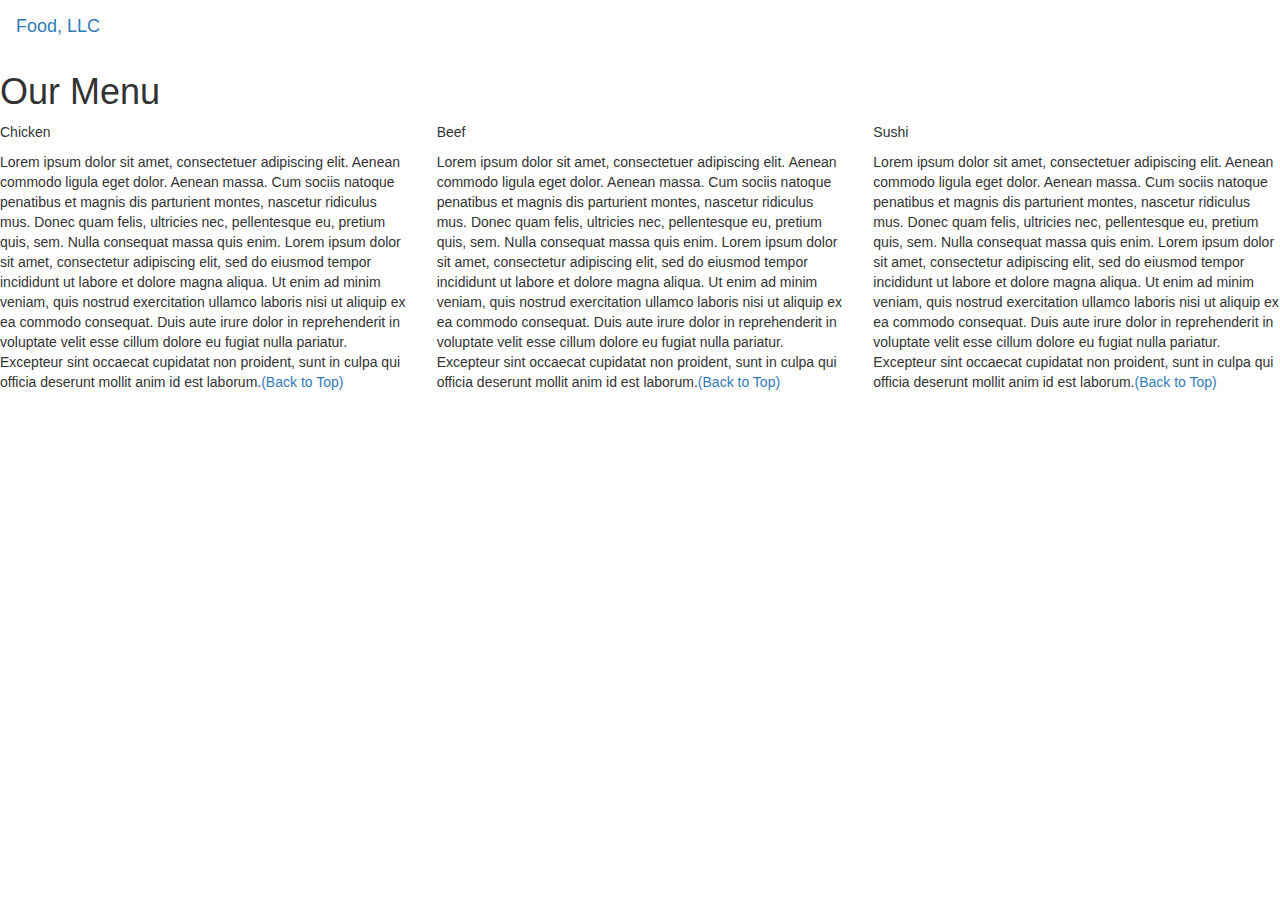
==== module-3/index.html @ 2037b435 "Add files via upload" ====
<!DOCTYPE html>
<html>
<head>

<title>Module 3</title>

  <meta name="viewport" content="width=device-width, initial-scale=1">
  <link rel="stylesheet" href="https://maxcdn.bootstrapcdn.com/bootstrap/3.3.7/css/bootstrap.min.css">
  <script src="https://ajax.googleapis.com/ajax/libs/jquery/3.3.1/jquery.min.js"></script>
  <script src="https://maxcdn.bootstrapcdn.com/bootstrap/3.3.7/js/bootstrap.min.js"></script>

</head>

<meta name="viewport" content="width=device-width, initial-scale=1">
<link rel="stylesheet" type="text/css" href="CSS/style1.css">



<body>


<nav class="navbar" id="top">
  <div class="container-fluid">

    <div class="navbar-header">
      <button type="button" class="navbar-toggle" data-toggle="collapse" data-target="#myNavbar">
        <span class="icon-bar"></span>
        <span class="icon-bar"></span>
        <span class="icon-bar"></span> 
      </button>
      <a class="navbar-brand" href="#">Food, LLC</a>
    </div>

    <div class="collapse" id="myNavbar">
      <ul class="nav navbar-nav visible-xs">
        <li><a class="menu-item" href="#">Chicken</a></li>
        <li><a class="menu-item" href="#">Beef</a></li> 
        <li><a class="menu-item" href="#">Sushi</a></li> 
      </ul>
    </div>

  </div>
</nav>

<h1 class="main-title">Our Menu</h1>



<div class="row">

  <div class="col-lg-4 col-md-6 col-sm-12">
    <div class="content-box">
      <p class="item-name">Chicken</p>
      <p>Lorem ipsum dolor sit amet, consectetuer adipiscing elit. Aenean commodo ligula eget dolor. Aenean massa. Cum sociis natoque penatibus et magnis dis parturient montes, nascetur ridiculus mus. Donec quam felis, ultricies nec, pellentesque eu, pretium quis, sem. Nulla consequat massa quis enim. Lorem ipsum dolor sit amet, consectetur adipiscing elit, sed do eiusmod tempor incididunt ut labore et dolore magna aliqua. Ut enim ad minim veniam, quis nostrud exercitation ullamco laboris nisi ut aliquip ex ea commodo consequat. Duis aute irure dolor in reprehenderit in voluptate velit esse cillum dolore eu fugiat nulla pariatur. Excepteur sint occaecat cupidatat non proident, sunt in culpa qui officia deserunt mollit anim id est laborum.<a href="#top">(Back to Top)</a></p>
    </div>
  </div>

  <div class="col-lg-4 col-md-6 col-sm-12">
    <div class="content-box">
      <p class="item-name">Beef</p>
      <p>Lorem ipsum dolor sit amet, consectetuer adipiscing elit. Aenean commodo ligula eget dolor. Aenean massa. Cum sociis natoque penatibus et magnis dis parturient montes, nascetur ridiculus mus. Donec quam felis, ultricies nec, pellentesque eu, pretium quis, sem. Nulla consequat massa quis enim. Lorem ipsum dolor sit amet, consectetur adipiscing elit, sed do eiusmod tempor incididunt ut labore et dolore magna aliqua. Ut enim ad minim veniam, quis nostrud exercitation ullamco laboris nisi ut aliquip ex ea commodo consequat. Duis aute irure dolor in reprehenderit in voluptate velit esse cillum dolore eu fugiat nulla pariatur. Excepteur sint occaecat cupidatat non proident, sunt in culpa qui officia deserunt mollit anim id est laborum.<a href="#top">(Back to Top)</a></p>
    </div>
  </div>


  <div class="col-lg-4 col-md-12 col-sm-12">
    <div class="content-box">
      <p class="item-name">Sushi</p>
      <p>Lorem ipsum dolor sit amet, consectetuer adipiscing elit. Aenean commodo ligula eget dolor. Aenean massa. Cum sociis natoque penatibus et magnis dis parturient montes, nascetur ridiculus mus. Donec quam felis, ultricies nec, pellentesque eu, pretium quis, sem. Nulla consequat massa quis enim. Lorem ipsum dolor sit amet, consectetur adipiscing elit, sed do eiusmod tempor incididunt ut labore et dolore magna aliqua. Ut enim ad minim veniam, quis nostrud exercitation ullamco laboris nisi ut aliquip ex ea commodo consequat. Duis aute irure dolor in reprehenderit in voluptate velit esse cillum dolore eu fugiat nulla pariatur. Excepteur sint occaecat cupidatat non proident, sunt in culpa qui officia deserunt mollit anim id est laborum.<a href="#top">(Back to Top)</a></p>
    </div>
  </div>

</div>


</body>
</html>
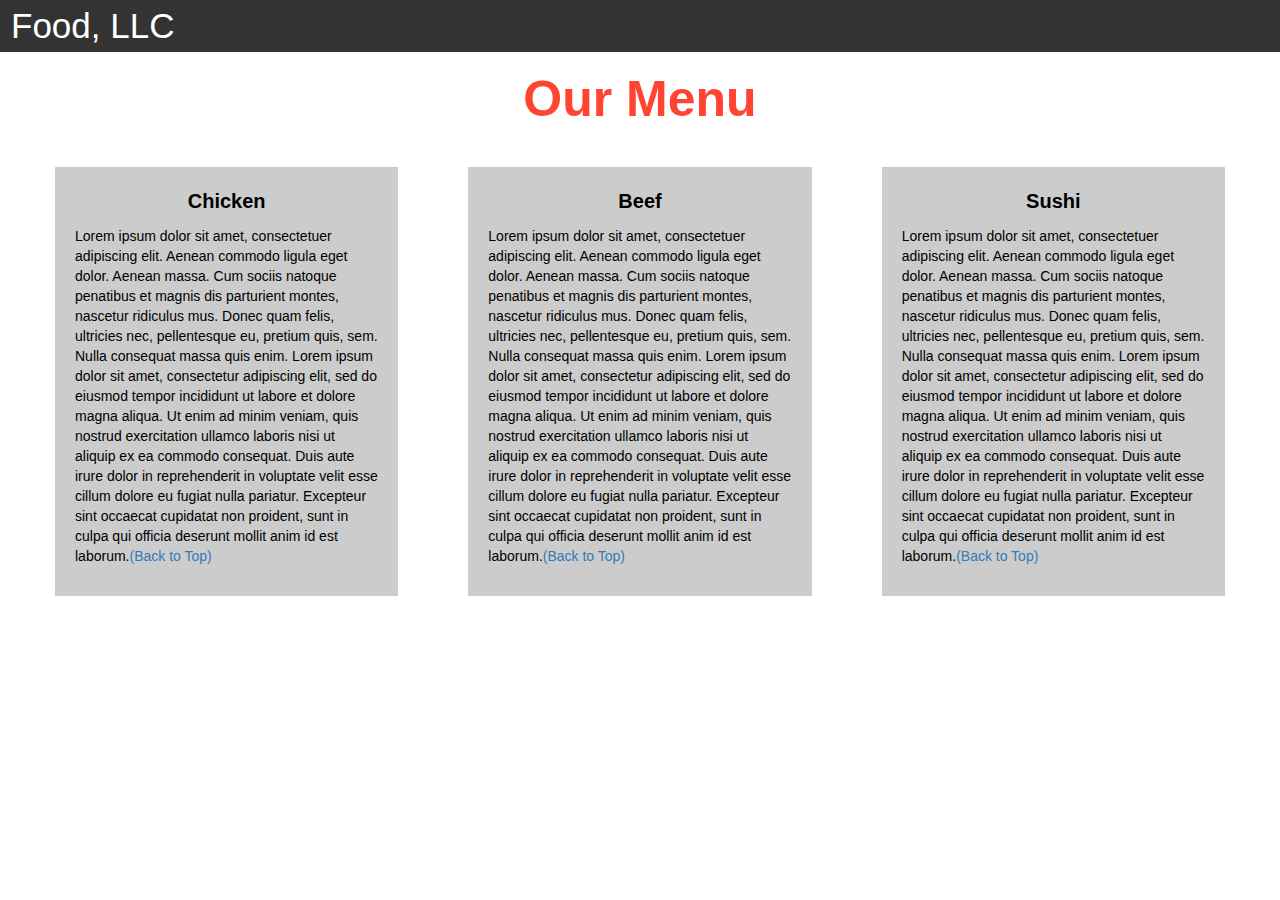
==== commit 2f7de867: "Update index.html" ====
--- a/module-3/index.html
+++ b/module-3/index.html
@@ -12,7 +12,7 @@
 </head>
 
 <meta name="viewport" content="width=device-width, initial-scale=1">
-<link rel="stylesheet" type="text/css" href="CSS/style1.css">
+<link rel="stylesheet" type="text/css" href="css/style1.css">
 
 
 
@@ -74,4 +74,4 @@
 
 
 </body>
-</html>+</html>
--- a/module-3/css/style1.css
+++ b/module-3/css/style1.css
@@ -0,0 +1,96 @@
+.container-fluid{
+	margin: 0;
+	padding: 0;
+}
+
+.navbar{
+	border-radius: 0px;
+	background-color: rgba(0,0,0,0.8);
+}
+
+.navbar-brand{
+  font-size: 35px;
+  color: white;
+  padding-left: 25px;
+}
+
+.navbar-brand:hover{
+	color: white;
+}
+
+.nav{
+	margin: 0;
+	padding: 0;
+}
+
+.navbar-nav{
+  font-size: 25px;
+  text-align: center;
+  margin: 0;
+  padding: 0;
+}
+
+.navbar-toggle{
+	border: 2px solid white;
+	margin-right: 25px;
+}
+
+.icon-bar{
+	background-color: white;
+}
+
+
+.main-title{
+  margin-bottom: 15px;
+  text-align: center;
+  color: #ff4532;
+  font-size: 50px;
+  font-family: "Comic Sans MS", cursive, sans-serif;
+  font-weight: bold;
+}
+
+li{
+	box-sizing: border-box;
+	width: 100%;
+}
+
+.menu-item{
+	padding: 0;
+	margin: 0;
+	width: 100%;
+	background-color: white;
+	border-bottom: 1px solid black;
+	color: black;
+	display: block;
+}
+
+.menu-item:hover{
+	background-color: rgba(0,0,0,0.9);
+	color: rgba(0,0,0,0.4);
+}
+
+
+
+.row{
+	margin: 20px;
+}
+
+.content-box{
+	margin: 20px;
+	width: auto;
+	height: auto;
+	color: black;
+	background-color: rgba(0,0,0,0.2);
+	font-family: "Comic Sans MS", cursive, sans-serif;
+	padding: 20px;
+}
+
+.item-name{
+	text-align: center;
+	font-size: 20px;
+	font-weight: bold;
+}
+
+#top{
+
+}